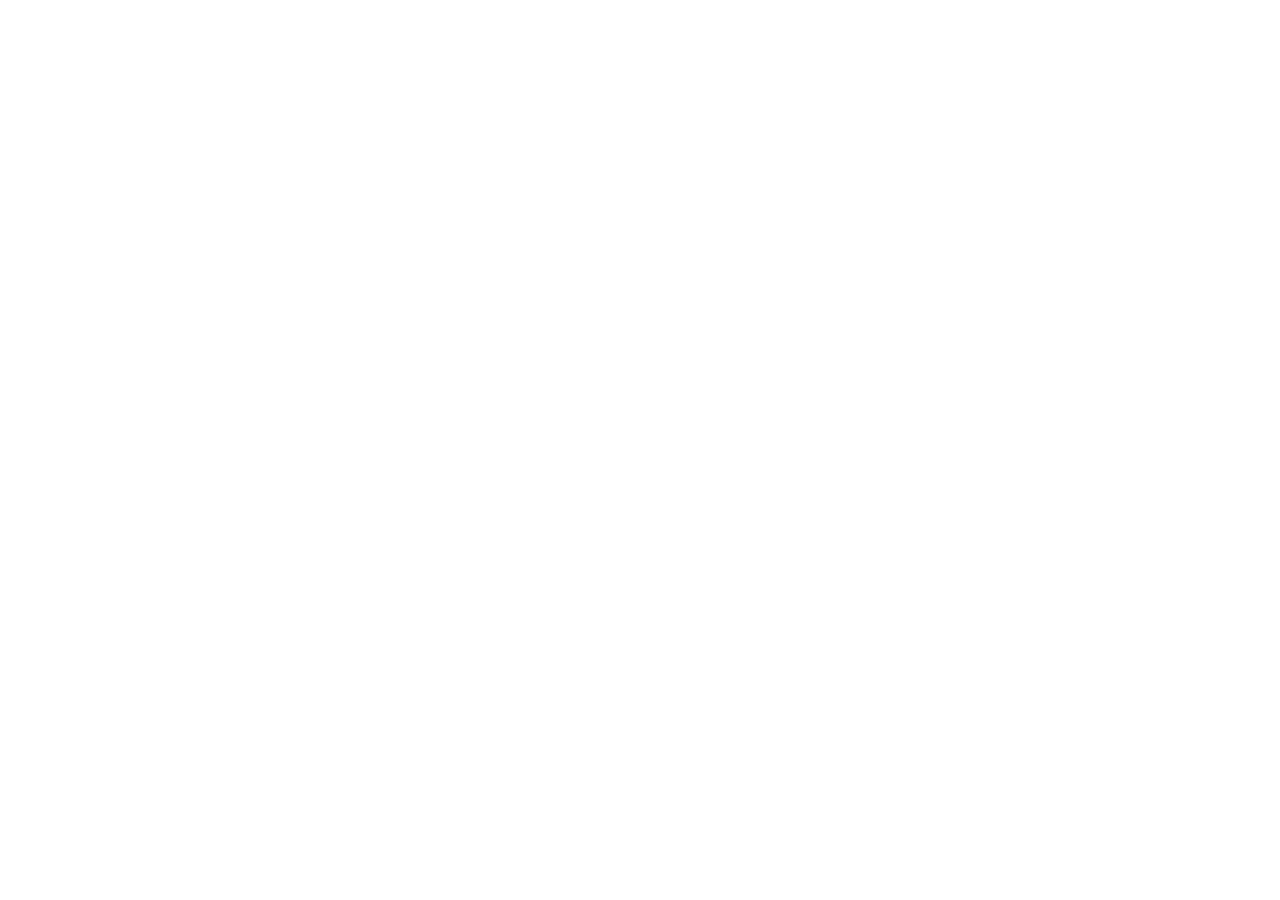
==== Home_2/index.html @ d6fddab4 "home work 2" ====
<!DOCTYPE html>
<html lang="en">
<head>
  <meta charset="UTF-8">
  <meta name="viewport" content="width=device-width, initial-scale=1.0">
  <title>Document</title>
</head>
<body>
  




  <script src="../Home_2/script.js"></script>
</body>
</html>
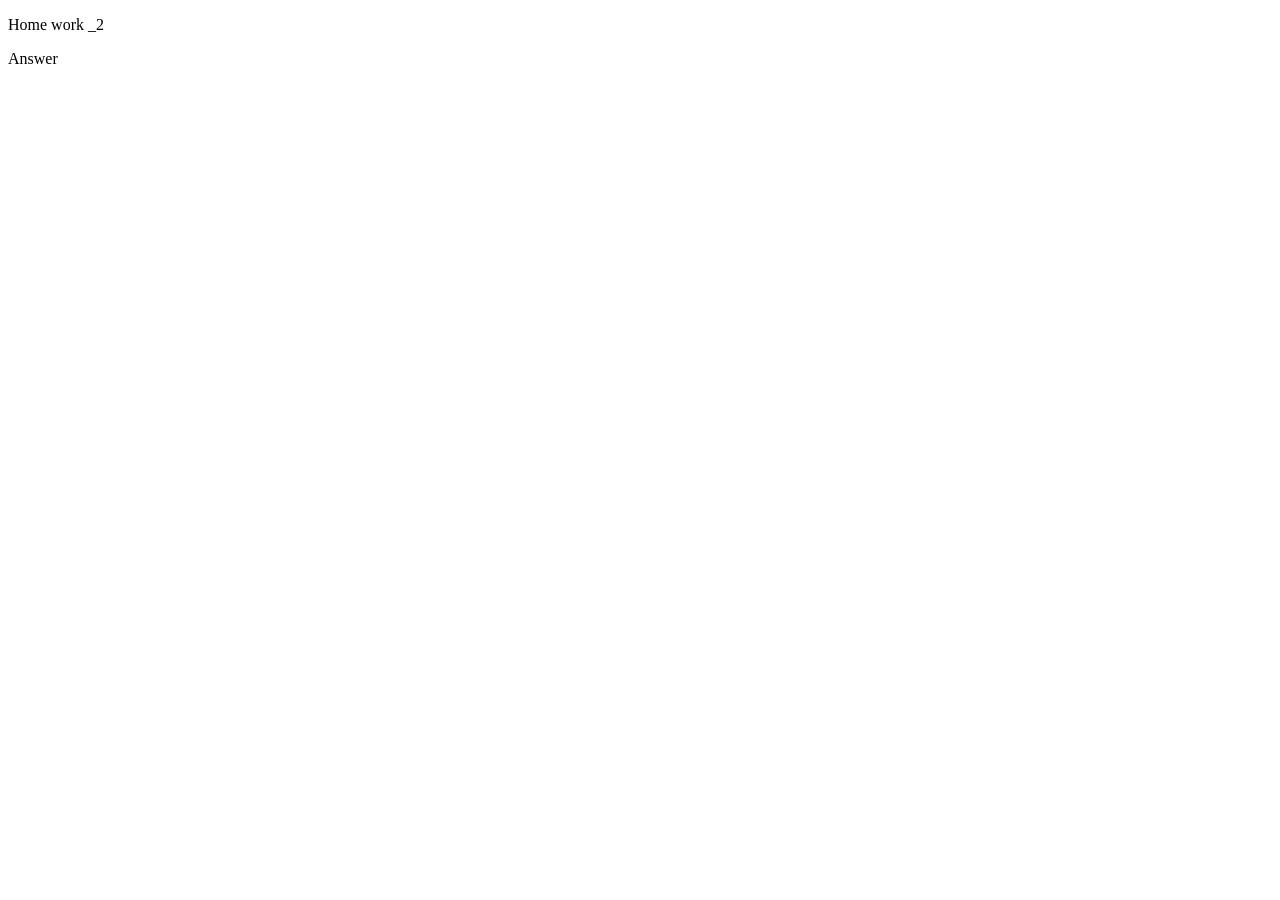
==== commit 8d911e21: "html" ====
--- a/Home_2/index.html
+++ b/Home_2/index.html
@@ -3,11 +3,16 @@
 <head>
   <meta charset="UTF-8">
   <meta name="viewport" content="width=device-width, initial-scale=1.0">
-  <title>Document</title>
+  <title>Home work 2</title>
 </head>
 <body>
-  
+  <p>Home work _2</p>
 
+
+  <div class="answer">
+    <p>Answer</p>
+    <div id="answ"></div>
+  </div>
 
 
 
